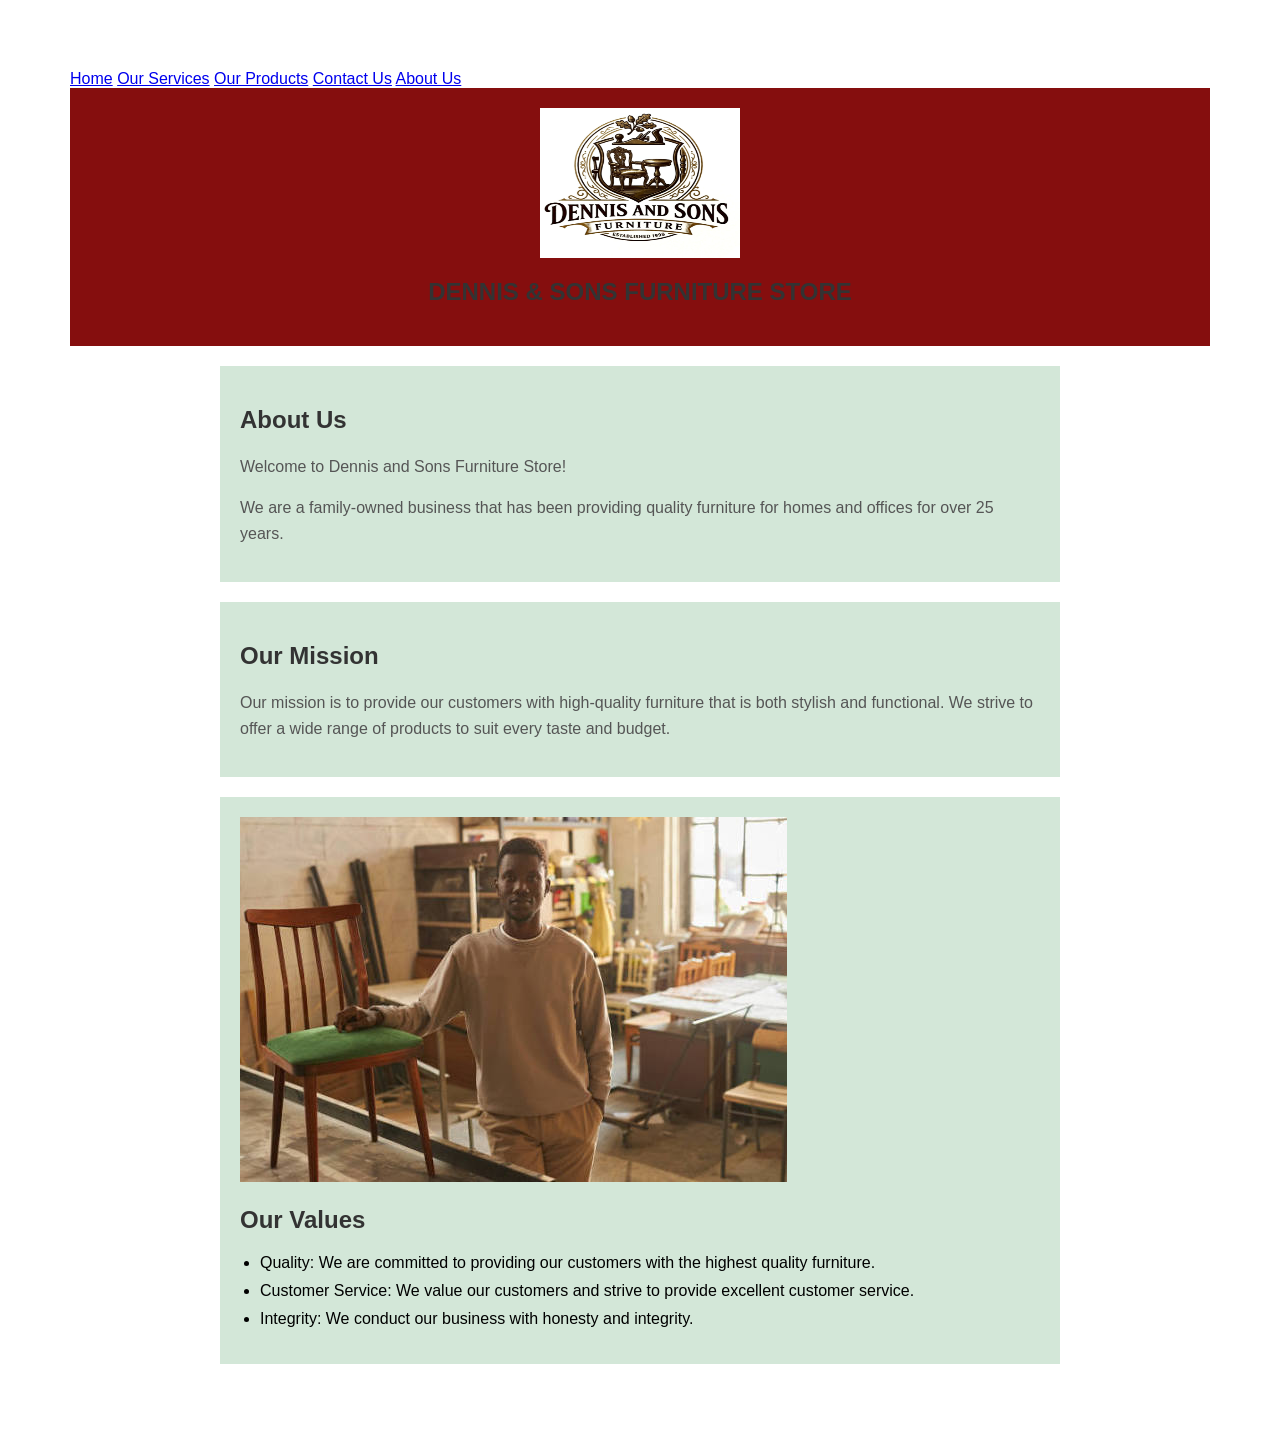
==== About Us.html @ 5c5382e0 "Did some change on the pge i added some inline styling to the project" ====
<!DOCTYPE html>
<html lang="en">
<head>
    <meta charset="UTF-8">
    <meta name="viewport" content="width=device-width, initial-scale=1.0">
    <title>About Us - Dennis and Sons Furniture Store</title>
</head>
<body>
    <nav>
        <a href="index.html">Home</a>
        <a href="services.html">Our Services</a>
        <a href="products.html">Our Products</a>
        <a href="contact.html">Contact Us</a>
        <a href="About Us.html">About Us</a>
    </nav>

    <header class="site-header">
        <img src="WhatsApp Image 2026-11-19 at 3.48.34 PM.jpeg" width="200px" height="150" align="center">
        <h2>DENNIS & SONS FURNITURE STORE</h2>
    </header>
    <main>
        <section class="section">
            <h2>About Us</h2>
            <p>Welcome to Dennis and Sons Furniture Store!</p>
            <p>We are a family-owned business that has been providing quality furniture for 
                homes and offices for over 25 years.</p>
        </section>
        <section class="section">
            <h2>Our Mission</h2>
            <p>Our mission is to provide our customers with high-quality furniture that is both 
                stylish and functional. We strive to offer a wide range of products to suit every 
                taste and budget.</p>
        </section>
        <section class="section">
            <img src="images (8).jpg" alt="">
            <h2>Our Values</h2>
            <ul>
                <li>Quality: We are committed to providing our customers with the highest quality furniture.</li>
                <li>Customer Service: We value our customers and strive to provide excellent customer service.</li>
                <li>Integrity: We conduct our business with honesty and integrity.</li>
            </ul>
              </section>
            </main>
            <style>
                body {
                    font-family: Nunito, sans-serif;
                    margin: 50px;
                    padding: 20px;

                }
                .site-header {
                    text-align: center;
                    background-color: #850e0e;
                    padding: 20px 0;
                }
                .nav {
                    text-align: center;
                    margin-bottom: 20px;
                    margin-right: auto;
                    margin-left: auto;
                    padding: 10px;
                    stroke-width: 2px;
                    stroke: #333;
                    color: #333;
                }
                .section {
                    padding: 20px;
                    margin: 20px auto;
                    max-width: 800px;
                    background-color: #d3e7d8;
                }
                h2 {
                    color: #333;
                    font-size: 24px;
                    stroke-width: 2px;
                    stroke: #333;
                }
                p {
                    line-height: 1.6;
                    color: #555;
                }
                ul {
                    list-style-type: disc;
                    padding-left: 20px;
                }
                li {
                    margin-bottom: 10px;
                }
            </style>
</body>
</html>
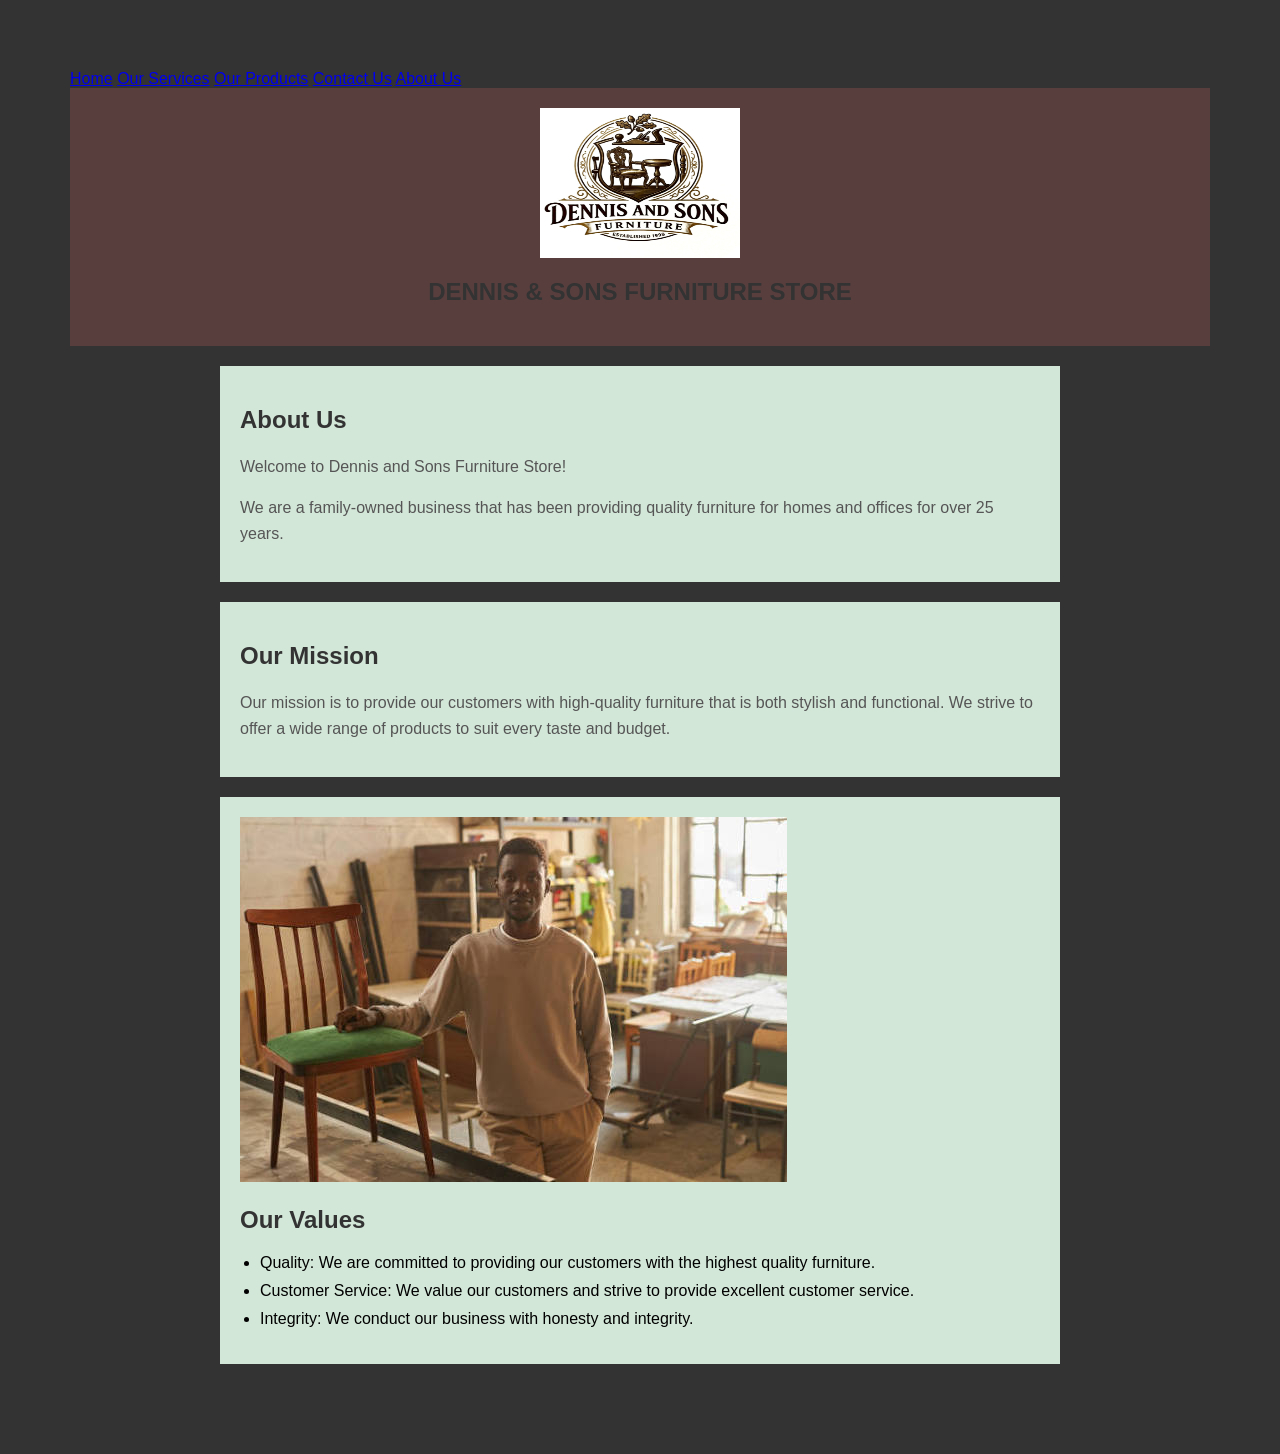
==== commit 60999529: "put background color added a about us page" ====
--- a/About Us.html
+++ b/About Us.html
@@ -46,11 +46,12 @@
                     font-family: Nunito, sans-serif;
                     margin: 50px;
                     padding: 20px;
+                    background-color: #333;
 
                 }
                 .site-header {
                     text-align: center;
-                    background-color: #850e0e;
+                    background-color: #593e3e;
                     padding: 20px 0;
                 }
                 .nav {
